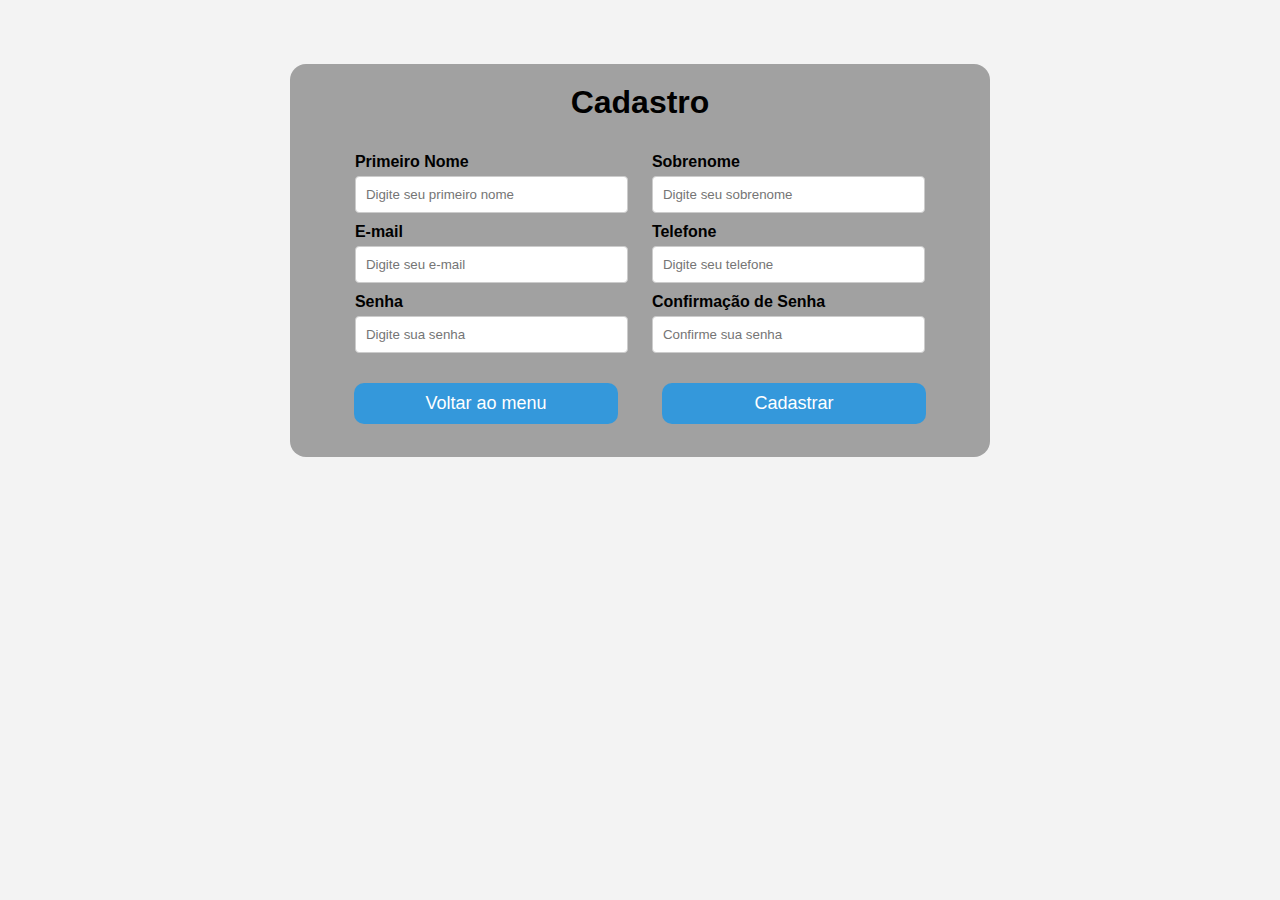
==== cadastro.html @ 70fc31fa "Add files via upload" ====
<!DOCTYPE html>
<html lang="pt-br">
<head>
    <meta charset="UTF-8">
    <meta name="viewport" content="width=device-width, initial-scale=1.0">
    <link rel="stylesheet" href="style.css">
    <title>Cadastro</title>
</head>
<body>
    <div class="container">
        <h1 class="titulo">Cadastro</h1>
        <form class="form">
            <div class="form-row">
                <div class="form-column">
                    <label for="first-name">Primeiro Nome</label>
                    <input type="text" id="first-name" placeholder="Digite seu primeiro nome">
                </div>
                <div class="form-column">
                    <label for="last-name">Sobrenome</label>
                    <input type="text" id="last-name" placeholder="Digite seu sobrenome">
                </div>
            </div>
            <div class="form-row">
                <div class="form-column">
                    <label for="email">E-mail</label>
                    <input type="email" id="email" placeholder="Digite seu e-mail">
                </div>
                <div class="form-column">
                    <label for="phone">Telefone</label>
                    <input type="tel" id="phone" placeholder="Digite seu telefone">
                </div>
            </div>
            <div class="form-row">
                <div class="form-column">
                    <label for="password">Senha</label>
                    <input type="password" id="password" placeholder="Digite sua senha">
                </div>
                <div class="form-column">
                    <label for="confirm-password">Confirmação de Senha</label>
                    <input type="password" id="confirm-password" placeholder="Confirme sua senha">
                </div>
            </div>
        </form>
        <a href="index.html"><button class="option azul">Voltar ao menu</button></a>
        <a href="index.html"><button class="option azul">Cadastrar</button></a>
    </div>
</body>
</html>
---- style.css ----
/* Reset de estilos para evitar inconsistências entre navegadores */
* {
    margin: 0;
    padding: 0;
    box-sizing: border-box;
    /* border: 1px black solid; */
}

/* Estilos gerais */
body {
    font-family: Arial, sans-serif;
    background-color: #f3f3f3;
    text-align: center;
    color: black;
}


h4{
    text-align: right;
}

a{
    width: 100%;
    text-decoration: none;
}

.container {
    max-width: 700px;
    margin: 5% auto;
    padding: 20px;
    background-color: #a1a1a1;
    border-radius: 1em;
}

/* Estilos para a barra de opções */
.menu {
    max-width: 800px;
    margin: 0 auto;
    padding: 20px;
    display: flex;
    flex-direction: column;
}
.titulo{
    margin-bottom: 1em;
    text-align: center;
}
.option {
    margin: 2% 3%;
    width: 40%;
    padding: 10px;
    border: none;
    border-radius: 10px;
    cursor: pointer;
    transition: background-color 0.3s;
    font-size: large;
}

.azul{
    background-color: #3498db;
    color: white;
}
.azul:hover {
    background-color: #2980b9;
}

.vermelho{
    background-color: #db3311;
    color: white;
}
.vermelho:hover{
    background-color: #b62305;
}

/* Formulários */

form {
    display: flex;
    flex-wrap: wrap;
    justify-content: center;
    width: 90%;
    margin: 1% auto;
}

.form-row {
    display: flex;
    width: 100%;
    justify-content: space-between;
}

.form-column {
    margin: 0% 2%;
    flex:1;
}

label {
    display: block;
    font-weight: bold;
    margin-bottom: 5px;
    text-align: left;
}

input {
    width: 100%;
    padding: 10px;
    margin-bottom: 10px;
    border: 1px solid #ccc;
    border-radius: 4px;
}



/* Estilos para dispositivos menores (responsividade) */
@media screen and (max-width: 768px) {
    .form-row{
        flex-direction: column;
    }
    .container{
        margin: 5% 2%;
    }
}
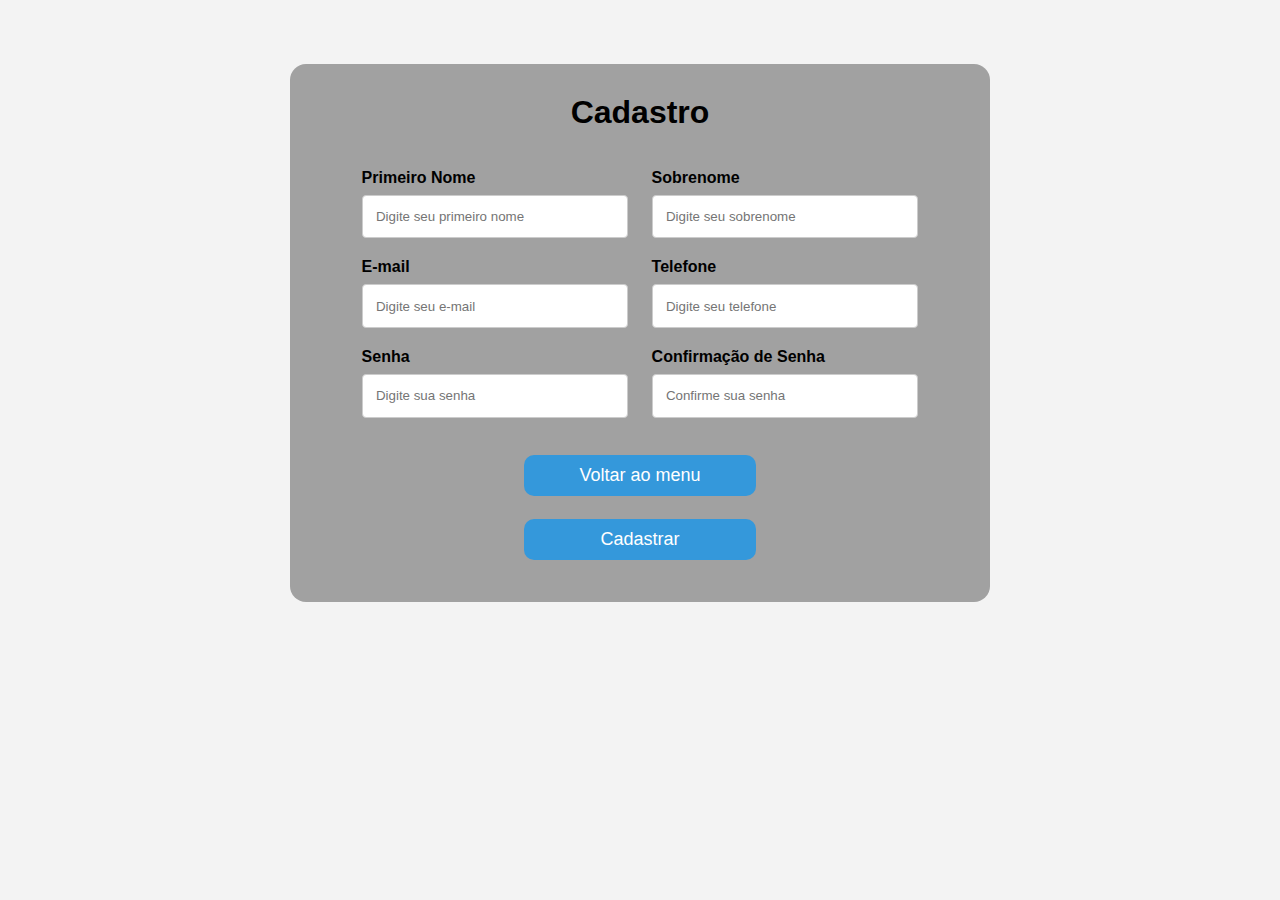
==== commit 83009b25: "Add files via upload" ====
--- a/cadastro.html
+++ b/cadastro.html
@@ -8,41 +8,43 @@
 </head>
 <body>
     <div class="container">
-        <h1 class="titulo">Cadastro</h1>
-        <form class="form">
-            <div class="form-row">
-                <div class="form-column">
-                    <label for="first-name">Primeiro Nome</label>
-                    <input type="text" id="first-name" placeholder="Digite seu primeiro nome">
+        <div class="menu">
+            <h1 class="titulo">Cadastro</h1>
+            <form class="form">
+                <div class="form-row">
+                    <div class="form-column">
+                        <label for="first-name">Primeiro Nome</label>
+                        <input type="text" id="first-name" placeholder="Digite seu primeiro nome">
+                    </div>
+                    <div class="form-column">
+                        <label for="last-name">Sobrenome</label>
+                        <input type="text" id="last-name" placeholder="Digite seu sobrenome">
+                    </div>
                 </div>
-                <div class="form-column">
-                    <label for="last-name">Sobrenome</label>
-                    <input type="text" id="last-name" placeholder="Digite seu sobrenome">
+                <div class="form-row">
+                    <div class="form-column">
+                        <label for="email">E-mail</label>
+                        <input type="email" id="email" placeholder="Digite seu e-mail">
+                    </div>
+                    <div class="form-column">
+                        <label for="phone">Telefone</label>
+                        <input type="tel" id="phone" placeholder="Digite seu telefone">
+                    </div>
                 </div>
-            </div>
-            <div class="form-row">
-                <div class="form-column">
-                    <label for="email">E-mail</label>
-                    <input type="email" id="email" placeholder="Digite seu e-mail">
+                <div class="form-row">
+                    <div class="form-column">
+                        <label for="password">Senha</label>
+                        <input type="password" id="password" placeholder="Digite sua senha">
+                    </div>
+                    <div class="form-column">
+                        <label for="confirm-password">Confirmação de Senha</label>
+                        <input type="password" id="confirm-password" placeholder="Confirme sua senha">
+                    </div>
                 </div>
-                <div class="form-column">
-                    <label for="phone">Telefone</label>
-                    <input type="tel" id="phone" placeholder="Digite seu telefone">
-                </div>
-            </div>
-            <div class="form-row">
-                <div class="form-column">
-                    <label for="password">Senha</label>
-                    <input type="password" id="password" placeholder="Digite sua senha">
-                </div>
-                <div class="form-column">
-                    <label for="confirm-password">Confirmação de Senha</label>
-                    <input type="password" id="confirm-password" placeholder="Confirme sua senha">
-                </div>
-            </div>
-        </form>
-        <a href="index.html"><button class="option azul">Voltar ao menu</button></a>
-        <a href="index.html"><button class="option azul">Cadastrar</button></a>
+            </form>
+            <a href="index.html"><button class="option azul">Voltar ao menu</button></a>
+            <a href="index.html"><button class="option azul">Cadastrar</button></a>
+        </div>
     </div>
 </body>
 </html>--- a/style.css
+++ b/style.css
@@ -34,9 +34,9 @@
 
 /* Estilos para a barra de opções */
 .menu {
-    max-width: 800px;
+    max-width: 600px;
     margin: 0 auto;
-    padding: 20px;
+    padding: 10px;
     display: flex;
     flex-direction: column;
 }
@@ -77,7 +77,7 @@
     display: flex;
     flex-wrap: wrap;
     justify-content: center;
-    width: 90%;
+    width: 100%;
     margin: 1% auto;
 }
 
@@ -95,14 +95,14 @@
 label {
     display: block;
     font-weight: bold;
-    margin-bottom: 5px;
+    margin-bottom: 0.5em;
     text-align: left;
 }
 
 input {
     width: 100%;
-    padding: 10px;
-    margin-bottom: 10px;
+    padding: 1em;
+    margin-bottom: 1.5em;
     border: 1px solid #ccc;
     border-radius: 4px;
 }
@@ -117,4 +117,8 @@
     .container{
         margin: 5% 2%;
     }
+    .option{
+        min-width: max-content;
+        font-size: small;
+    }
 }
